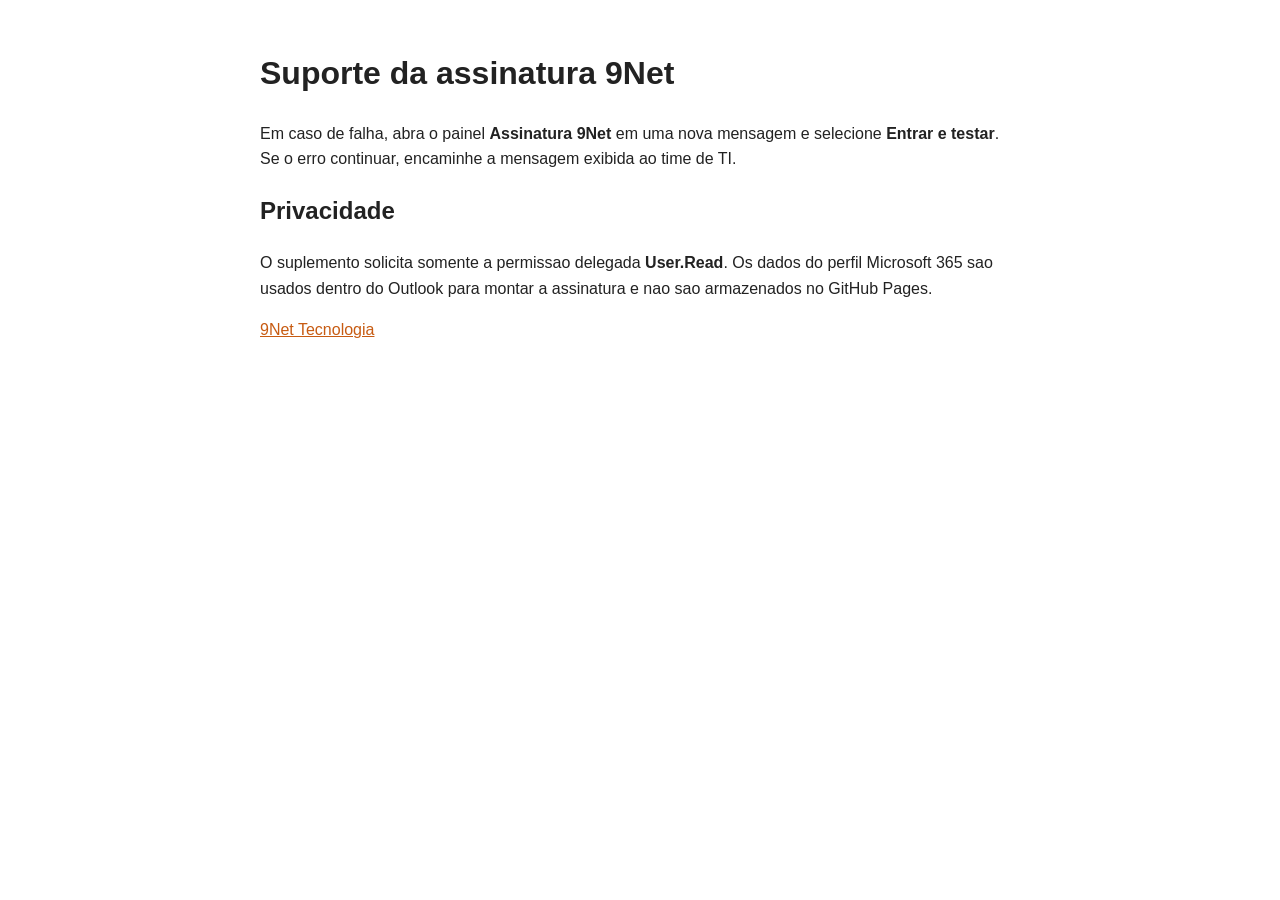
==== support.html @ b6c259c7 "Add files via upload" ====
<!doctype html>
<html lang="pt-BR">
<head>
  <meta charset="utf-8">
  <meta name="viewport" content="width=device-width, initial-scale=1">
  <title>Suporte - Assinatura 9Net</title>
  <style>body{max-width:760px;margin:48px auto;padding:0 24px;font:16px/1.6 "Segoe UI",Arial,sans-serif;color:#222}a{color:#c75b12}@media(prefers-color-scheme:dark){body{background:#171717;color:#f3f3f3}}</style>
</head>
<body>
  <h1>Suporte da assinatura 9Net</h1>
  <p>Em caso de falha, abra o painel <strong>Assinatura 9Net</strong> em uma nova mensagem e selecione <strong>Entrar e testar</strong>. Se o erro continuar, encaminhe a mensagem exibida ao time de TI.</p>
  <h2>Privacidade</h2>
  <p>O suplemento solicita somente a permissao delegada <strong>User.Read</strong>. Os dados do perfil Microsoft 365 sao usados dentro do Outlook para montar a assinatura e nao sao armazenados no GitHub Pages.</p>
  <p><a href="https://9net.com.br/">9Net Tecnologia</a></p>
</body>
</html>
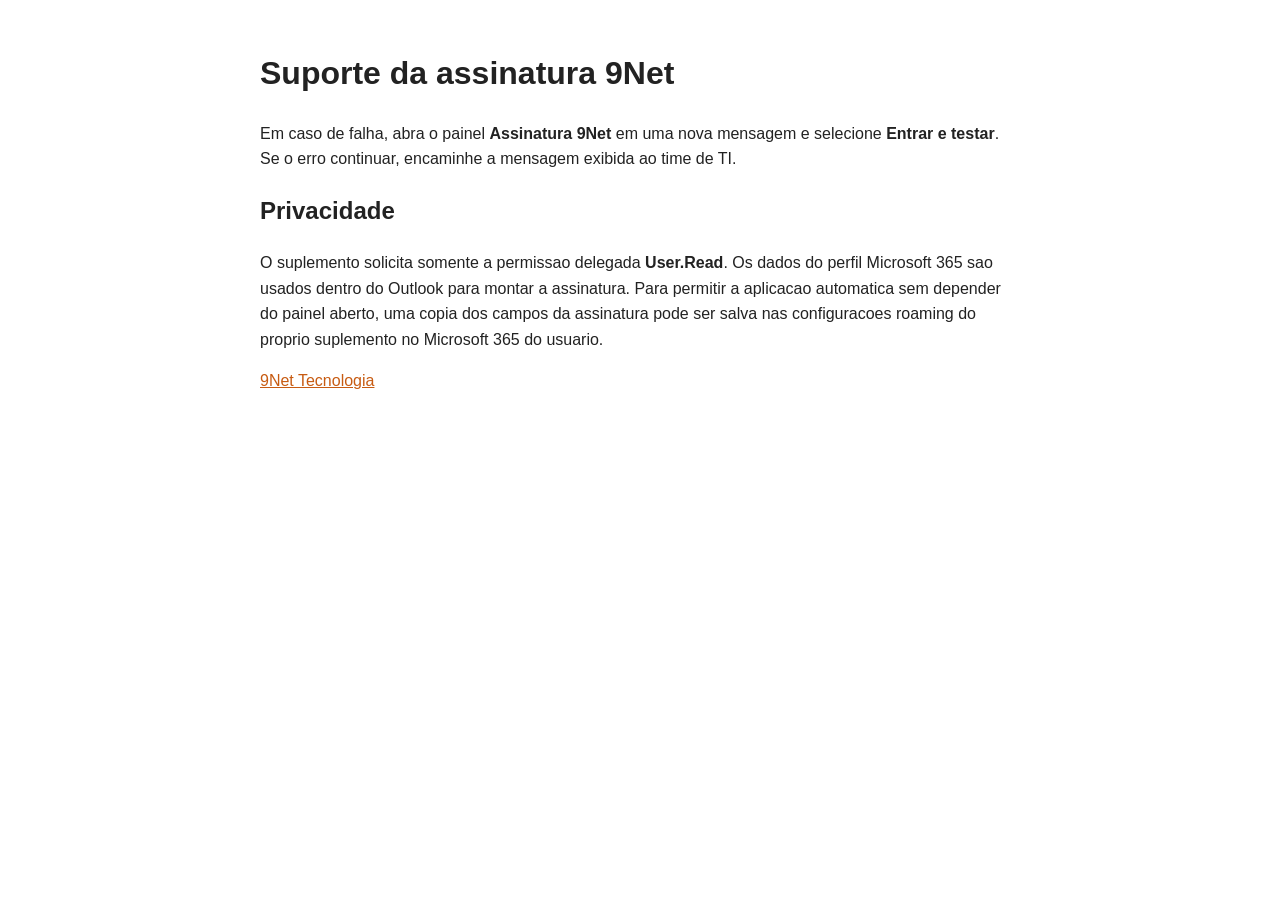
==== commit 6ec24c8d: "Add files via upload" ====
--- a/support.html
+++ b/support.html
@@ -10,7 +10,7 @@
   <h1>Suporte da assinatura 9Net</h1>
   <p>Em caso de falha, abra o painel <strong>Assinatura 9Net</strong> em uma nova mensagem e selecione <strong>Entrar e testar</strong>. Se o erro continuar, encaminhe a mensagem exibida ao time de TI.</p>
   <h2>Privacidade</h2>
-  <p>O suplemento solicita somente a permissao delegada <strong>User.Read</strong>. Os dados do perfil Microsoft 365 sao usados dentro do Outlook para montar a assinatura e nao sao armazenados no GitHub Pages.</p>
+  <p>O suplemento solicita somente a permissao delegada <strong>User.Read</strong>. Os dados do perfil Microsoft 365 sao usados dentro do Outlook para montar a assinatura. Para permitir a aplicacao automatica sem depender do painel aberto, uma copia dos campos da assinatura pode ser salva nas configuracoes roaming do proprio suplemento no Microsoft 365 do usuario.</p>
   <p><a href="https://9net.com.br/">9Net Tecnologia</a></p>
 </body>
 </html>
